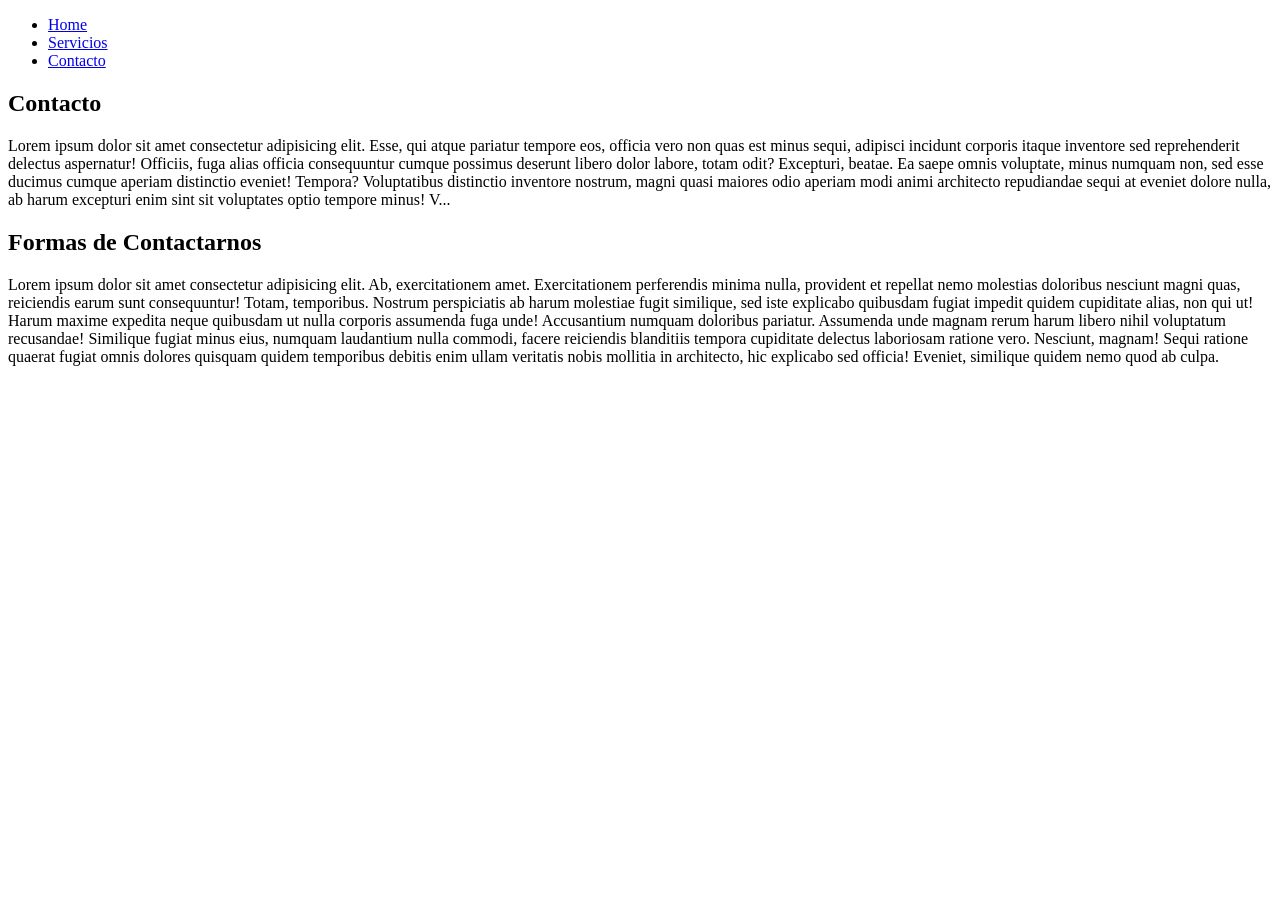
==== contacto.html @ dde7b0d5 "Add files via upload" ====
<!DOCTYPE html>
<html lang="es">

<head>
    <meta charset="UTF-8">
    <meta name="viewport" content="width=device-width, initial-scale=1.0">
    <title>Contacto</title>
    <link rel="stylesheet" href="css/estilos.css">
</head>

<body>
    <div class="contenedor">
        <nav>
            <ul>
                <li><a href="index.html">Home</a></li>
                <li><a href="servicios.html">Servicios</a></li>
                <li><a href="contacto.html">Contacto</a></li>
            </ul>
        </nav>

        <section>
            <h1>Contacto</h1>
            <p>Lorem ipsum dolor sit amet consectetur adipisicing elit. Esse, qui atque pariatur tempore eos, officia
                vero non quas est minus sequi, adipisci incidunt corporis itaque inventore sed reprehenderit delectus
                aspernatur!
                Officiis, fuga alias officia consequuntur cumque possimus deserunt libero dolor labore, totam odit?
                Excepturi, beatae. Ea saepe omnis voluptate, minus numquam non, sed esse ducimus cumque aperiam
                distinctio eveniet! Tempora?
                Voluptatibus distinctio inventore nostrum, magni quasi maiores odio aperiam modi animi architecto
                repudiandae sequi at eveniet dolore nulla, ab harum excepturi enim sint sit voluptates optio tempore
                minus! V...</p>

            <h2>Formas de Contactarnos</h2>
            <p>Lorem ipsum dolor sit amet consectetur adipisicing elit. Ab, exercitationem amet. Exercitationem
                perferendis minima nulla, provident et repellat nemo molestias doloribus nesciunt magni quas, reiciendis
                earum sunt consequuntur! Totam, temporibus.
                Nostrum perspiciatis ab harum molestiae fugit similique, sed iste explicabo quibusdam fugiat impedit
                quidem cupiditate alias, non qui ut! Harum maxime expedita neque quibusdam ut nulla corporis assumenda
                fuga unde!
                Accusantium numquam doloribus pariatur. Assumenda unde magnam rerum harum libero nihil voluptatum
                recusandae! Similique fugiat minus eius, numquam laudantium nulla commodi, facere reiciendis blanditiis
                tempora cupiditate delectus laboriosam ratione vero.
                Nesciunt, magnam! Sequi ratione quaerat fugiat omnis dolores quisquam quidem temporibus debitis enim
                ullam veritatis nobis mollitia in architecto, hic explicabo sed officia! Eveniet, similique quidem nemo
                quod ab culpa.</p>
        </section>
    </div>
</body>

</html>
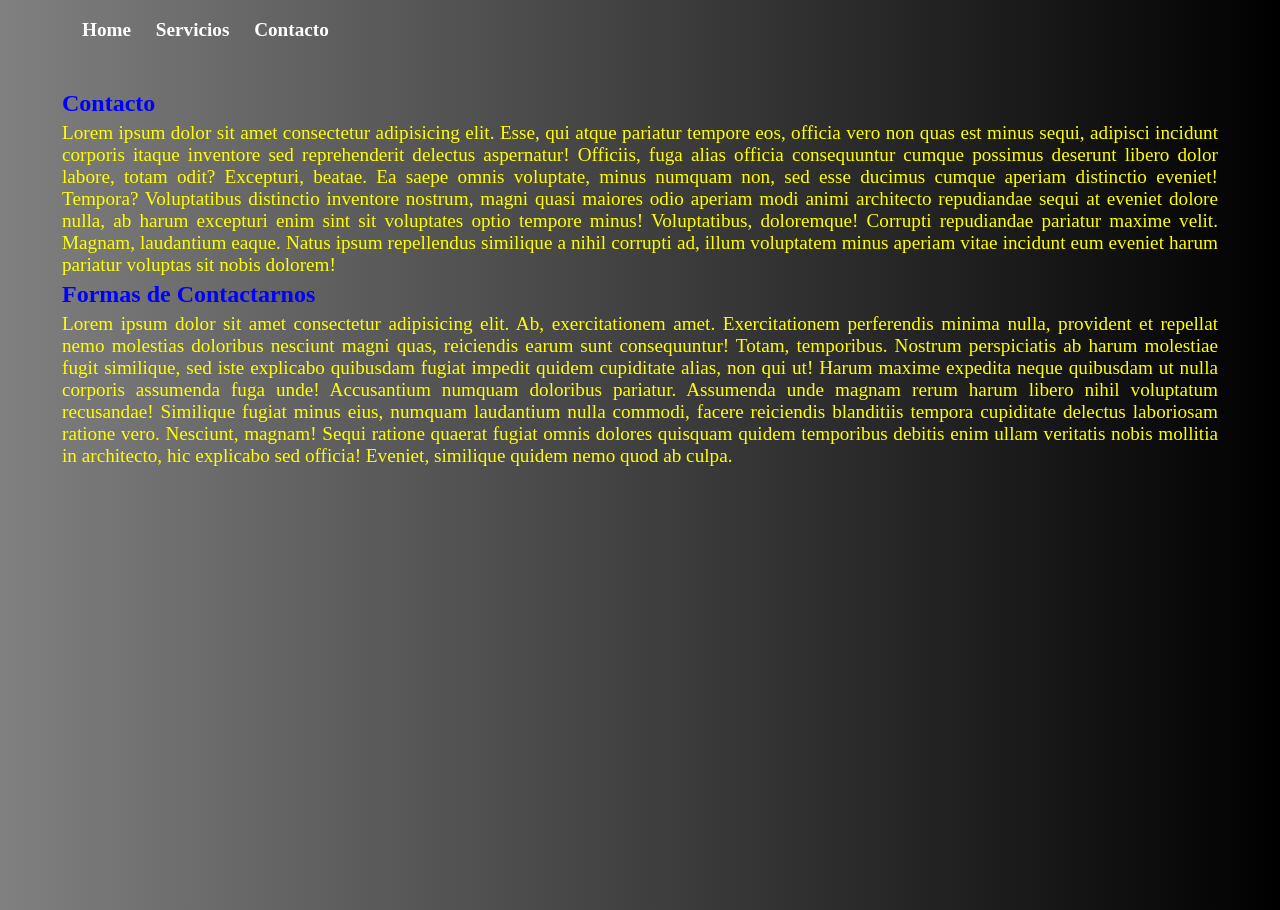
==== commit 474ea2d3: "Add files via upload" ====
--- a/contacto.html
+++ b/contacto.html
@@ -6,6 +6,7 @@
     <meta name="viewport" content="width=device-width, initial-scale=1.0">
     <title>Contacto</title>
     <link rel="stylesheet" href="css/estilos.css">
+    <link rel="stylesheet" href="css/navegar.css">
 </head>
 
 <body>
@@ -22,24 +23,22 @@
             <h1>Contacto</h1>
             <p>Lorem ipsum dolor sit amet consectetur adipisicing elit. Esse, qui atque pariatur tempore eos, officia
                 vero non quas est minus sequi, adipisci incidunt corporis itaque inventore sed reprehenderit delectus
-                aspernatur!
-                Officiis, fuga alias officia consequuntur cumque possimus deserunt libero dolor labore, totam odit?
-                Excepturi, beatae. Ea saepe omnis voluptate, minus numquam non, sed esse ducimus cumque aperiam
-                distinctio eveniet! Tempora?
-                Voluptatibus distinctio inventore nostrum, magni quasi maiores odio aperiam modi animi architecto
-                repudiandae sequi at eveniet dolore nulla, ab harum excepturi enim sint sit voluptates optio tempore
-                minus! V...</p>
+                aspernatur! Officiis, fuga alias officia consequuntur cumque possimus deserunt libero dolor labore,
+                totam odit? Excepturi, beatae. Ea saepe omnis voluptate, minus numquam non, sed esse ducimus cumque
+                aperiam distinctio eveniet! Tempora? Voluptatibus distinctio inventore nostrum, magni quasi maiores odio
+                aperiam modi animi architecto repudiandae sequi at eveniet dolore nulla, ab harum excepturi enim sint
+                sit voluptates optio tempore minus! Voluptatibus, doloremque! Corrupti repudiandae pariatur maxime
+                velit. Magnam, laudantium eaque. Natus ipsum repellendus similique a nihil corrupti ad, illum voluptatem
+                minus aperiam vitae incidunt eum eveniet harum pariatur voluptas sit nobis dolorem!</p>
 
             <h2>Formas de Contactarnos</h2>
             <p>Lorem ipsum dolor sit amet consectetur adipisicing elit. Ab, exercitationem amet. Exercitationem
                 perferendis minima nulla, provident et repellat nemo molestias doloribus nesciunt magni quas, reiciendis
-                earum sunt consequuntur! Totam, temporibus.
-                Nostrum perspiciatis ab harum molestiae fugit similique, sed iste explicabo quibusdam fugiat impedit
-                quidem cupiditate alias, non qui ut! Harum maxime expedita neque quibusdam ut nulla corporis assumenda
-                fuga unde!
-                Accusantium numquam doloribus pariatur. Assumenda unde magnam rerum harum libero nihil voluptatum
-                recusandae! Similique fugiat minus eius, numquam laudantium nulla commodi, facere reiciendis blanditiis
-                tempora cupiditate delectus laboriosam ratione vero.
+                earum sunt consequuntur! Totam, temporibus. Nostrum perspiciatis ab harum molestiae fugit similique, sed
+                iste explicabo quibusdam fugiat impedit quidem cupiditate alias, non qui ut! Harum maxime expedita neque
+                quibusdam ut nulla corporis assumenda fuga unde! Accusantium numquam doloribus pariatur. Assumenda unde
+                magnam rerum harum libero nihil voluptatum recusandae! Similique fugiat minus eius, numquam laudantium
+                nulla commodi, facere reiciendis blanditiis tempora cupiditate delectus laboriosam ratione vero.
                 Nesciunt, magnam! Sequi ratione quaerat fugiat omnis dolores quisquam quidem temporibus debitis enim
                 ullam veritatis nobis mollitia in architecto, hic explicabo sed officia! Eveniet, similique quidem nemo
                 quod ab culpa.</p>
--- a/css/estilos.css
+++ b/css/estilos.css
@@ -0,0 +1,58 @@
+* {
+    margin:0px;
+    padding: 0px;
+}
+
+body {
+    /* color gradual en recta */
+    background-image: linear-gradient(to right, gray, black);
+    color:white;
+}
+
+div.contenedor {
+    width: 95%;
+    height: 100vh;
+    margin: 5px auto;
+}
+
+div nav {
+    height: 50px;
+    line-height: 50px;
+    padding-left: 50px;
+    font-weight: bold;
+    font-size: 1.2em;
+}
+
+div nav ul li {
+    display: inline-block;
+    margin-right: 20px;
+}
+
+/* Color blanco para que los enlaces no se vean morados/azules por defecto */
+div nav ul li a {
+    color: white;
+    text-decoration: none; 
+}
+
+a:hover {
+    /* subrayado y color rojo intenso al pasar el ratón */
+    text-decoration: underline;
+    color: tomato;
+}
+
+div section {
+    padding: 30px;
+}
+
+div section p {
+    text-align: justify;
+    font-family: Georgia, 'Times New Roman', Times, serif;
+    font-size: 1.2em;
+    color: yellow;
+}
+
+h1, h2 {
+    margin-bottom: 5px;
+    margin-top: 5px;
+    color: blue;
+}
--- a/css/navegar.css
+++ b/css/navegar.css
@@ -0,0 +1,20 @@
+/* Ahora se quiere que la barra de menu no cambie pues es la misma en todas las páginas,
+   y el efecto solo aplique en el contenido principal de cada página */
+
+/************************************************************/
+
+@view-transition {
+    navigation: auto;
+    /* podemos notar que al navegar entre páginas hay una pequeña transición */
+}
+
+::view-transition-group(contenido-principal) {
+    animation-duration: 1s;
+    /* hay una transición entre páginas de 1 segundos de retsardo */
+}
+
+section {
+    /* definimos el nombre de la transición con nombre contenido-principal y este a su vez hace referencia
+       a una etiqueta <section> que representa el contenido principal de cada una de las páginas y es la que va a cambiar */
+    view-transition-name: contenido-principal;
+}
